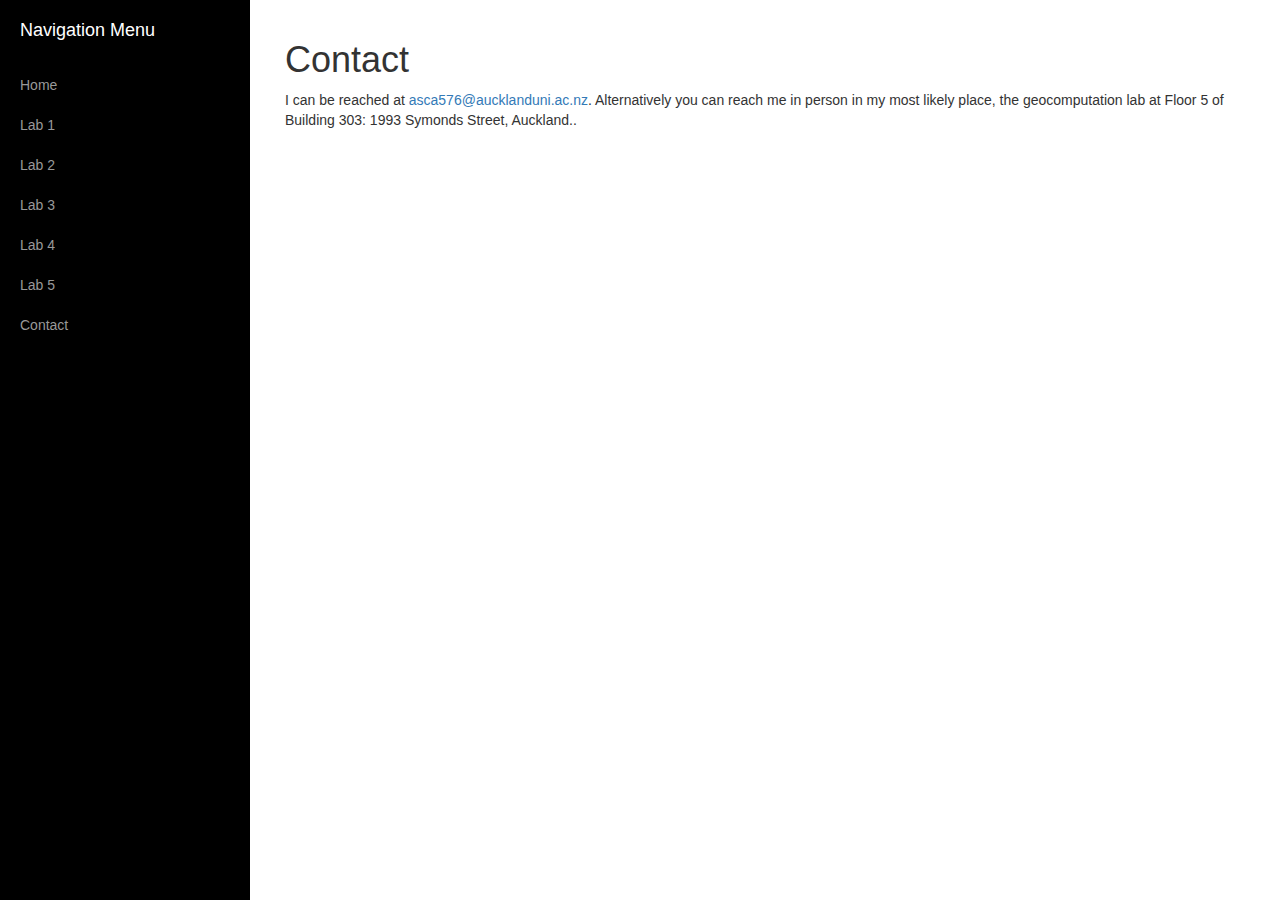
==== pages/contact.html @ 5656126d "Add files via upload" ====
<!DOCTYPE html>
<html lang="en">

<head>

    <meta charset="utf-8">
    <meta http-equiv="X-UA-Compatible" content="IE=edge">
    <meta name="viewport" content="width=device-width, shrink-to-fit=no, initial-scale=1">
    <meta name="description" content="">
    <meta name="author" content="Alan Scandrett, Source http://startbootstrap.com/template-overviews/simple-sidebar">

    <title>774</title>

    <!-- Bootstrap Core CSS -->
    <link href="../css/bootstrap.min.css" rel="stylesheet">

    <!-- Custom CSS -->
    <link href="../css/simple-sidebar.css" rel="stylesheet">

    <!-- HTML5 Shim and Respond.js IE8 support of HTML5 elements and media queries -->
    <!-- WARNING: Respond.js doesn't work if you view the page via file:// -->
    <!--[if lt IE 9]>
        <script src="https://oss.maxcdn.com/libs/html5shiv/3.7.0/html5shiv.js"></script>
        <script src="https://oss.maxcdn.com/libs/respond.js/1.4.2/respond.min.js"></script>
    <![endif]-->
	<link rel="icon" href="http://www.coe.int/coe-map-portlet/images/icon.png">
</head>

<body onload="nav()">

    <div id="wrapper">

        <!-- Sidebar -->
        <div id="sidebar-wrapper">
            <ul class="sidebar-nav">
                <li class="sidebar-brand">
                    <a href="#">
                        Navigation Menu
                    </a>
                </li>
                <li>
                    <a href="../index.html">Home</a>
                </li>
                <li>
                    <a href="../pages/lab1.html">Lab 1</a>
                </li>
                <li>
                    <a href="../pages/lab2.html">Lab 2</a>
                </li>
                <li>
                    <a href="../pages/lab3.html">Lab 3</a>
                </li>
                <li>
                    <a href="../pages/lab4.html">Lab 4</a>
                </li>
                <li>
                    <a href="../pages/lab5.html">Lab 5</a>
                </li>
                <li>
                    <a href="../pages/contact.html">Contact</a>
                </li>
            </ul>
        </div>
        <!-- /#sidebar-wrapper -->

        <!-- Page Content -->
        <div id="page-content-wrapper">
            <div class="container-fluid">
                <div class="row">
                    <div class="col-lg-12">
                        <h1>Contact</h1>
						<p>I can be reached at <a href="mailto:asca576@aucklanduni.ac.nz?Subject=774%20Contact" target="_top">asca576@aucklanduni.ac.nz</a>.
						Alternatively you can reach me in person in my most likely place, the geocomputation lab at Floor 5 of Building 303: 1993 Symonds Street, Auckland..</p>
						<div>
						<iframe width="600" height="450" frameborder="0" style="border:0" src="https://www.google.com/maps/embed/v1/place?key=AIzaSyBG5_d2GMZmdOrC0K7_VNNga36ymwb031o&q=1993 Symonds Street, Auckland" allowfullscreen>
</iframe>
						</div>
                    </div>
                </div>
            </div>
        </div>
        <!-- /#page-content-wrapper -->

    </div>
    <!-- /#wrapper -->

    <!-- jQuery -->
    <script src="../js/jquery.js"></script>

    <!-- Bootstrap Core JavaScript -->
    <script src="../js/bootstrap.min.js"></script>

    <!-- Menu Toggle Script -->
    <script>
	function nav(){
        $("#wrapper").toggleClass("toggled");}
    </script>

</body>

</html>
---- css/simple-sidebar.css ----
/*!
 * Start Bootstrap - Simple Sidebar (http://startbootstrap.com/)
 * Copyright 2013-2016 Start Bootstrap
 * Licensed under MIT (https://github.com/BlackrockDigital/startbootstrap/blob/gh-pages/LICENSE)
 */

 body {
    overflow-x: hidden;
 }

/* Toggle Styles */

#wrapper {
    padding-left: 0;
    -webkit-transition: all 0.5s ease;
    -moz-transition: all 0.5s ease;
    -o-transition: all 0.5s ease;
    transition: all 0.5s ease;
}

#wrapper.toggled {
    padding-left: 250px;
}

#sidebar-wrapper {
    z-index: 1000;
    position: fixed;
    left: 250px;
    width: 0;
    height: 100%;
    margin-left: -250px;
    overflow-y: auto;
    background: #000;
    -webkit-transition: all 0.5s ease;
    -moz-transition: all 0.5s ease;
    -o-transition: all 0.5s ease;
    transition: all 0.5s ease;
}

#wrapper.toggled #sidebar-wrapper {
    width: 250px;
}

#page-content-wrapper {
    width: 100%;
    position: absolute;
    padding: 15px;
}

#wrapper.toggled #page-content-wrapper {
    position: absolute;
    margin-right: -250px;
}

/* Sidebar Styles */

.sidebar-nav {
    position: absolute;
    top: 0;
    width: 250px;
    margin: 0;
    padding: 0;
    list-style: none;
}

.sidebar-nav li {
    text-indent: 20px;
    line-height: 40px;
}

.sidebar-nav li a {
    display: block;
    text-decoration: none;
    color: #999999;
}

.sidebar-nav li a:hover {
    text-decoration: none;
    color: #fff;
    background: rgba(255,255,255,0.2);
}

.sidebar-nav li a:active,
.sidebar-nav li a:focus {
    text-decoration: none;
}

.sidebar-nav > .sidebar-brand {
    height: 65px;
    font-size: 18px;
    line-height: 60px;
}

.sidebar-nav > .sidebar-brand a {
    color: #999999;
}

.sidebar-nav > .sidebar-brand a:hover {
    color: #fff;
    background: none;
}

@media(min-width:768px) {
    #wrapper {
        padding-left: 0;
    }

    #wrapper.toggled {
        padding-left: 250px;
    }

    #sidebar-wrapper {
        width: 0;
    }

    #wrapper.toggled #sidebar-wrapper {
        width: 250px;
    }

    #page-content-wrapper {
        padding: 20px;
        position: relative;
    }

    #wrapper.toggled #page-content-wrapper {
        position: relative;
        margin-right: 0;
    }
}
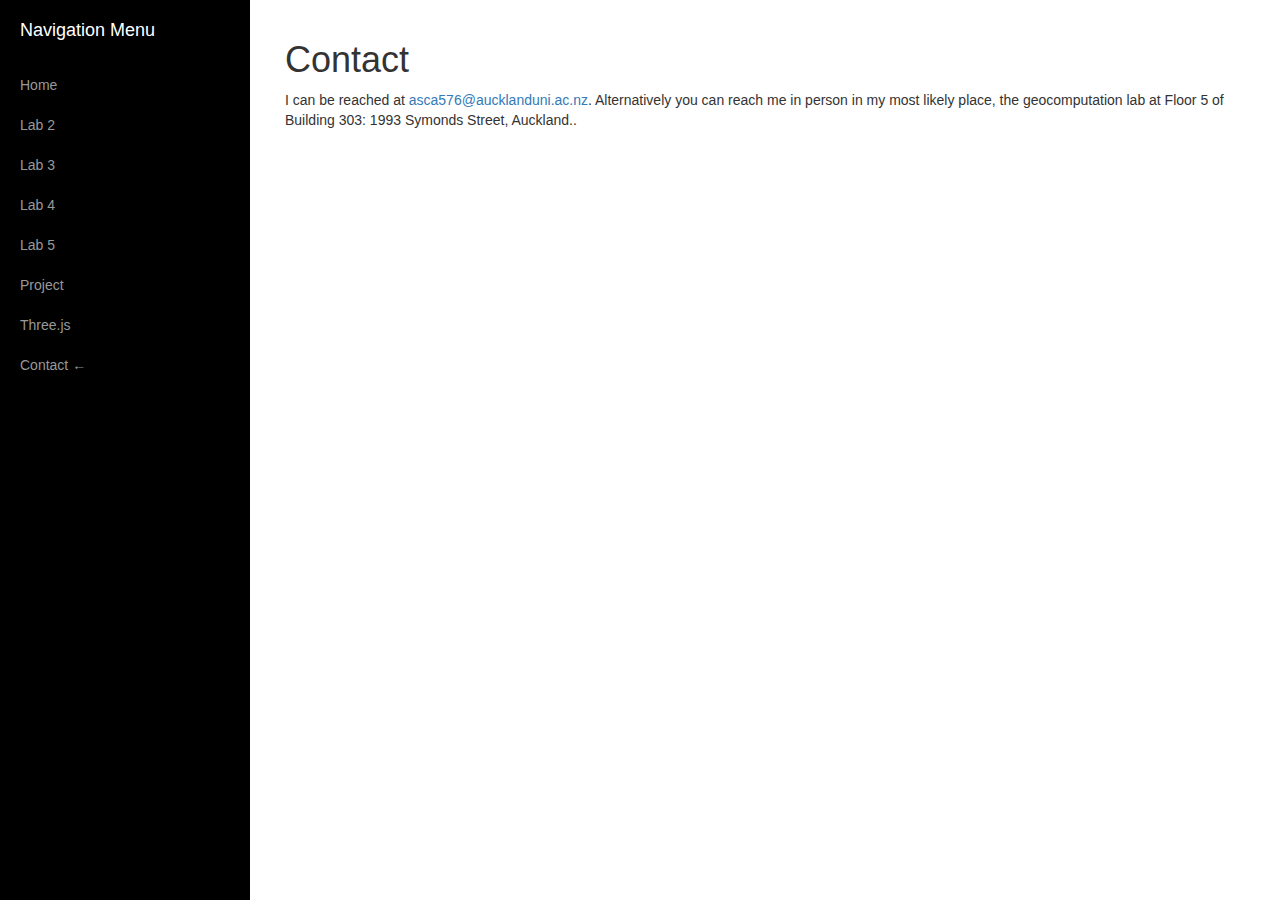
==== commit 312fe1bb: "Add files via upload" ====
--- a/pages/contact.html
+++ b/pages/contact.html
@@ -42,9 +42,6 @@
                     <a href="../index.html">Home</a>
                 </li>
                 <li>
-                    <a href="../pages/lab1.html">Lab 1</a>
-                </li>
-                <li>
                     <a href="../pages/lab2.html">Lab 2</a>
                 </li>
                 <li>
@@ -57,7 +54,13 @@
                     <a href="../pages/lab5.html">Lab 5</a>
                 </li>
                 <li>
-                    <a href="../pages/contact.html">Contact</a>
+                    <a href="../pages/project.html">Project</a>
+                </li>
+				<li>
+                    <a href="../pages/visualisation.html">Three.js</a>
+                </li>
+                <li>
+                    <a href="../pages/contact.html">Contact &#8592;</a>
                 </li>
             </ul>
         </div>
